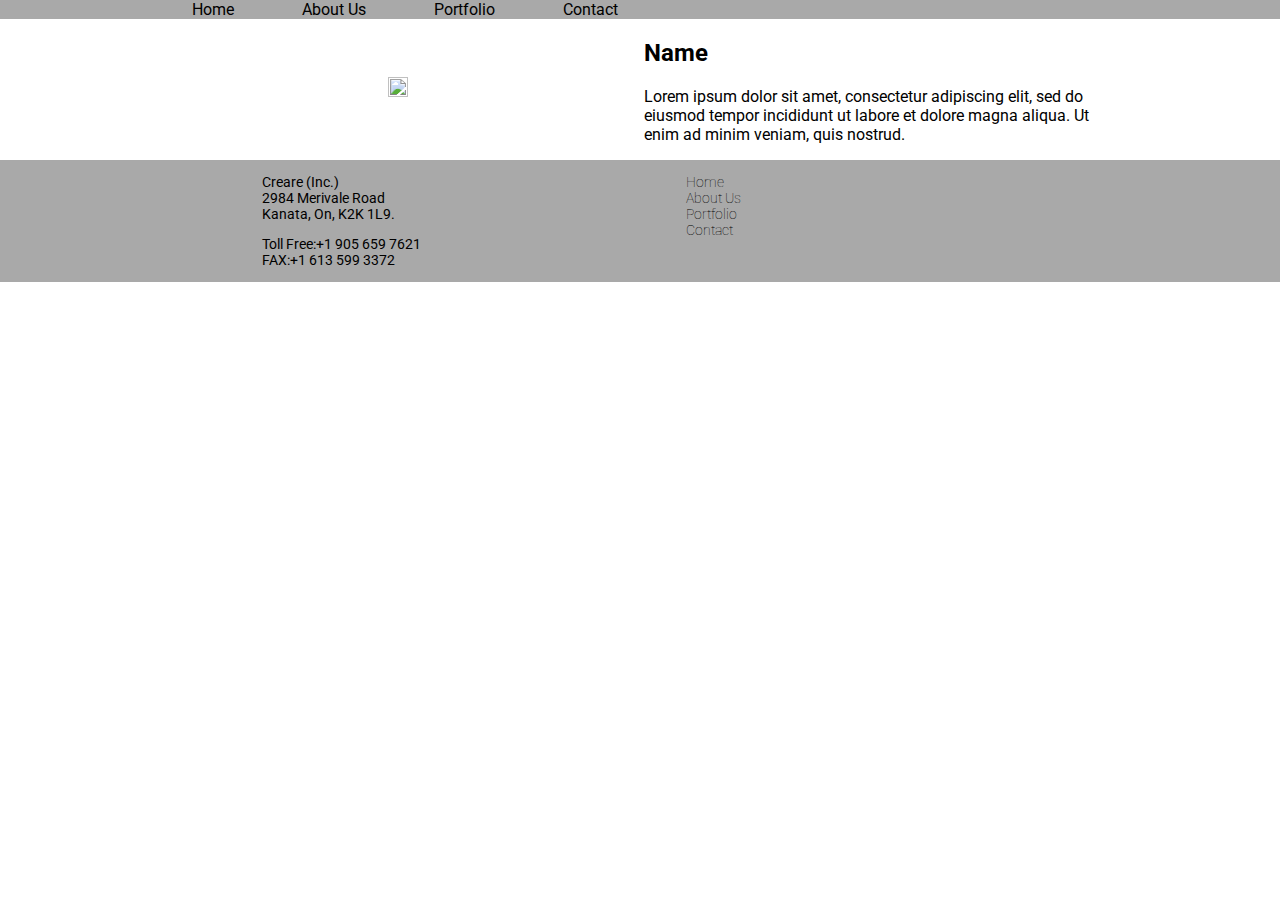
==== about.html @ a11efacd "adding pages" ====
<!DOCTYPE html>
<html lang="en">
<head>
    <meta charset="UTF-8">
    <meta http-equiv="X-UA-Compatible" content="IE=edge">
    <meta name="viewport" content="width=device-width, initial-scale=1.0">
    <link rel="stylesheet" href="css/reset.css" type="text/css">
    <link rel="stylesheet" href="css/main.css" type="text/css">
    <link rel="preconnect" href="https://fonts.googleapis.com">
    <link rel="preconnect" href="https://fonts.gstatic.com" crossorigin>
    <link href="https://fonts.googleapis.com/css2?family=Roboto:wght@400;700&display=swap" rel="stylesheet">

    <title>About Creare</title>
</head>
<body>
    <main class="main">
        <h1 class="hidden">About Us</h1>
    <header class="head">
        <nav class="nav" aria-label="Main Navigation">
            <h2 class="hidden">Main Navigation</h2>
            <ul>
                <li><a class="active" href="index.html">Home</a></li>
                <li><a href="index.html">About Us</a></li>
                <li><a href="portfolio.html">Portfolio</a></li>
                <li><a href="contact.html">Contact</a></li>
            </ul>
        </nav>
    </header>
    <section class="photo-slider">

    </section>
    <section class="summary">
        <div class="two-items">
           <div class="person">
                <img class="photo" src="https://via.placeholder.com/100x100" alt="">
            </div>
            <div>
                <h2>Name</h2>
                <p>Lorem ipsum dolor sit amet, consectetur adipiscing elit, sed do eiusmod tempor incididunt ut labore et dolore magna aliqua. Ut enim ad minim veniam, quis nostrud.</p>
            </div> 
        </div>
        
    </section>
    <footer>
        <div class="two-items">
            <div class="address">
                <h3 class="hidden">Creare Office Address</h3>
                <p>
                    <span class="">Creare (Inc.)</span><br>
                    2984 Merivale Road<br>
                    Kanata, On, K2K 1L9.<br>
                </p>
                <h3 class="hidden">Creare Contact Information</h3>
                <p>
                    Toll Free:+1 905 659 7621<br>
                    FAX:+1 613 599 3372<br>
                </p>
            </div>
            <nav>
                <div>
                    <a href="#">Home</a>
                    <a href="#">About Us</a>
                    <a href="#">Portfolio</a>
                    <a href="#">Contact</a>
                </div> 
            </nav>
        </div>
        
    </footer>
    </main>
    
    <script src="js/main.js"></script>
</body>
</html>
---- css/main.css ----
/* CSS Guide
___________________________________________ */

/* HOME PAGE */

/* 01. General Styles
       - Reset
       - Global
         - General
         - Floats
         - Brand Colors
         - Font Awesome                       
   02. CSS Grid
   03. Site Header
       - Header
       - Nav
   04. Logo
       - Image
       - Title
   05. Team Members
   06. Welcoming statement
                          
/* _____________________________________

/* _____________________________________

   01. General Styles
   _____________________________________ */

/* -------------
  Reset
-------------*/

    body {
        margin: 0;
        padding: 0;
        color: #000;
        font-family: 'Roboto', sans-serif;
    }
/* -------------
  Global
-------------*/

   /*------------ General ------------*/

   
   /*------------ End General ------------*/

   /*------------ Floats ------------*/

   /*------------ End Floats ------------*/

   /*------------ Brand Colours ------------*/
   /*------------ End Brand Colours ------------*/
   
   /*------------ Font Awesome ------------*/

   /*------------ End Font Awesome ------------*/

   /*------------ Form Elements ------------*/

   /*------------ End Form Elements ------------*/
/* _____________________________________

   02. CSS Grid
   _____________________________________ */

  /* .head, .main > *, .foot {
    display: grid;
    margin: 0 auto;
    grid-template-columns: repeat(2, 1fr);
    column-gap: 1.875em;
 }*/

   .head, .main > *, .foot {
      display: grid;
      grid-template-columns: 1fr repeat(2, minmax(auto, 30em)) 1fr;
   }
 
 
    .hidden {
    display: none;
   }
/* _____________________________________

   03. Site Header
   _____________________________________ */

      /*------------ Start Nav Styling ------------*/
     .head {
       background-color: #a9a9a9; 
     } 
      
      .nav {
        grid-column: 2 / span 2;
    }
   
    nav ul {
        margin: 0;
        padding: 0;
        text-decoration: none;
    }

    nav li {
       display: inline;
       margin: 2em;
    }

    nav li a {
        text-decoration: none;
        color: #000;
    }

      /*------------- End Site Header ------------*/

/* _____________________________________

   04. Logo
   _____________________________________ */

    .logo-area {
        background-color: #a9a9a9;
        position: relative;
        z-index: 1;
    }

    .logo-area h2 {
       grid-column: 2 / span 2;
       text-align: center;
    }

    .logo-large {
      grid-column: 2 / span 2;
    }

    .logo-large img {
       display: block;
       margin: 0 auto -20px;
       z-index: 2;

    }

/* _____________________________________

   05. Team Members
   _____________________________________ */

   .team {
      margin-top: 4em;
   }
   
   .two-items {
      display: grid;
      grid-column: 2 / span 2;
      grid-template-columns: repeat(2, 1fr);
      justify-content: space-evenly;
      row-gap: 0.5em;
      column-gap: 0.5em;
   }

  /*.grid-item {
     background-color: aquamarine;


  }*/

  .member {
     display: flex;
     flex-direction: column;
     width: fit-content;
  }

  .member img {
     max-width: fit-content;
  }
   
  .member p {
     text-align: center;
  }

  .right {
     float: right;
  }
/* _____________________________________

   06. Welcoming Statement
   _____________________________________ */
      
   .welcome-text {
      grid-column: 2 / span 2;
      padding: 0 2em;
      margin-top: 2em;
      margin-bottom: 2em;
   }

   .welcome-text p {
      text-align: center;
   }
/* _____________________________________

   07. Video
   _____________________________________ */
   
   .wrapper {
      grid-column: 2 / span 2;
   }

   video {
      width: 100%;
   }
/* _____________________________________

   08. Slider
   _____________________________________ */
      
   .slider {
      overflow: hidden;
      grid-column: 2 / span 2;
   }

   .slider figure {
      position: relative;
      width: 500%;
      margin: 0;
      left: 0;
      animation: 20s slider infinite;
   }

   .slider figure img {
      width: 20%;
      float: left;
  }

  @keyframes slider {
   0% {
       left: 0;
   }
   20% {
       left: 0;
   }
   25% {
       left: -100%;
   }
   45% {
       left: -100%;
   }
   50% {
       left: -200%;
   }
   70% {
       left: -200%;
   }
   75% {
       left: -300%;
   }
   95% {
       left: -300%;
   }
   100% {
       left: -400%;
   }
}

/* _____________________________________

   08. Footer
   _____________________________________ */

   footer {
      background-color: #a9a9a9;
      font-size: 14px;
   }

   .address {
      margin-left: 3em;
   }

   footer nav {
      margin-top: 1em;
      margin-left: 3em;
   }

   footer nav a {
      display: block;
      
      font-weight: 100;
      color: black;
      text-decoration: none;
   }


/* ABOUT US */

/* _____________________________________

   01. Image Slider
   _____________________________________ */

   /* _____________________________________

   02. Member Info
   _____________________________________ */

   .person {
      display: flex;
      justify-content: center;

   }

   .person img {
      width: fit-content;
      height: fit-content;
      align-self: center;
   }


   /* PORTFOLIO PAGE */

   /*.portfolio-mosaic {
      display: grid;
      grid-column: 2 / span 2;
      grid-template-columns: repeat(2,1fr);
      column-gap: 0.75em;
      margin: 1.5em;

   }

   .item {
      margin-bottom: 0.75em;
   }

   .item img {
      max-width: 100%;
   }*/

   .portfolio-mosaic {
      grid-column: 2 / span 2;
      display: flex;
      flex-wrap: wrap;
      margin: 1.5em;

   }

   @media screen and (min-width: 650px) {
    




   }
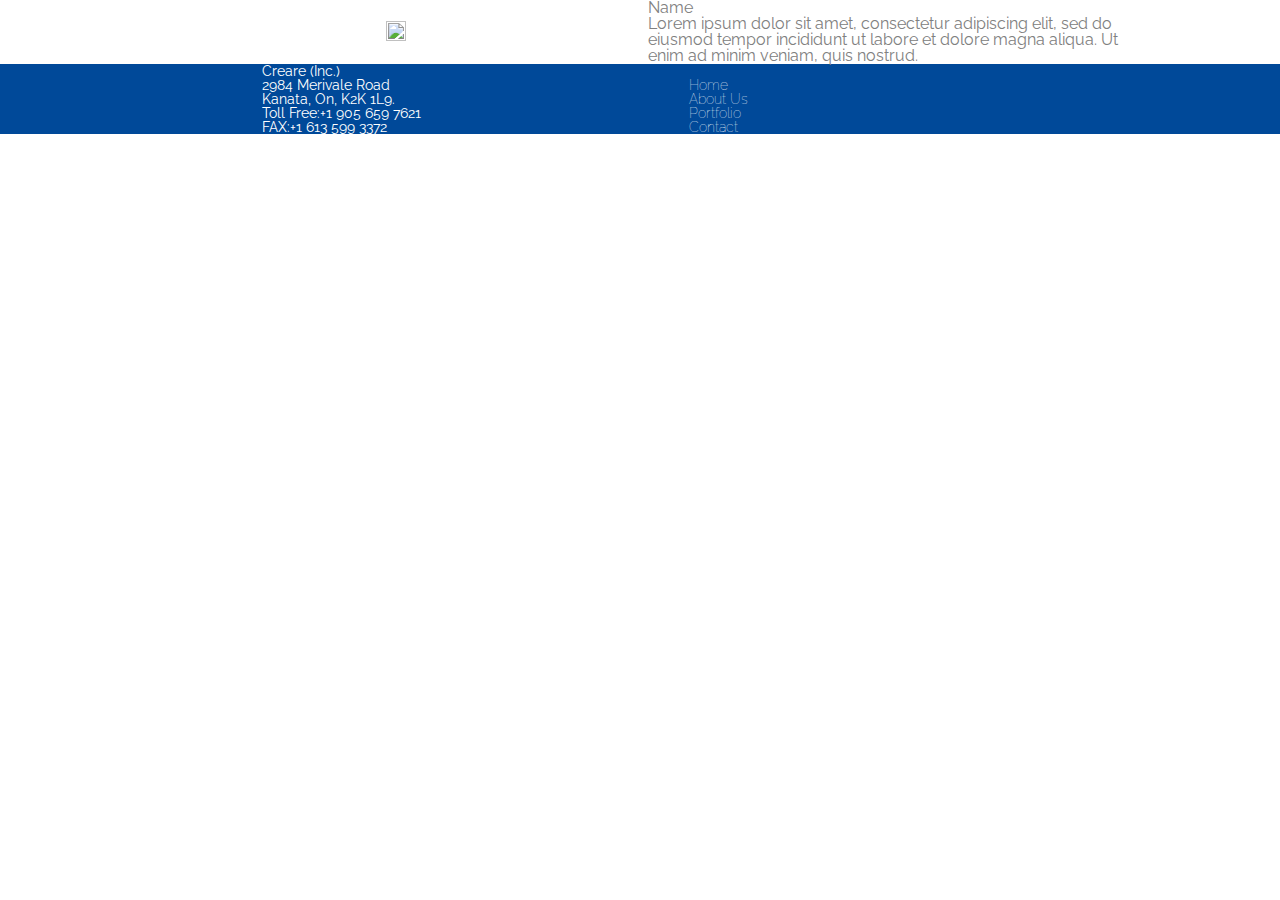
==== commit 7dc7ec00: "making new pages" ====
--- a/about.html
+++ b/about.html
@@ -8,23 +8,30 @@
     <link rel="stylesheet" href="css/main.css" type="text/css">
     <link rel="preconnect" href="https://fonts.googleapis.com">
     <link rel="preconnect" href="https://fonts.gstatic.com" crossorigin>
-    <link href="https://fonts.googleapis.com/css2?family=Roboto:wght@400;700&display=swap" rel="stylesheet">
+    <link href="https://fonts.googleapis.com/css2?family=Raleway:wght@300;500&display=swap" rel="stylesheet">
+    <script src="https://kit.fontawesome.com/cb2dab820a.js" crossorigin="anonymous"></script>
 
     <title>About Creare</title>
 </head>
 <body>
     <main class="main">
         <h1 class="hidden">About Us</h1>
-    <header class="head">
-        <nav class="nav" aria-label="Main Navigation">
+        <header class="head">
             <h2 class="hidden">Main Navigation</h2>
-            <ul>
-                <li><a class="active" href="index.html">Home</a></li>
-                <li><a href="index.html">About Us</a></li>
-                <li><a href="portfolio.html">Portfolio</a></li>
-                <li><a href="contact.html">Contact</a></li>
+            <div class="btn-container">
+                <button class="hamburger" id="hamburger">
+                <i class="fas fa-bars"></i>
+            </button>
+            </div>
+            <div class="nav-container">
+                <ul class="nav-ul" id="nav-ul">
+                <li><a class="active" href="index.html">HOME</a></li>
+                <li><a href="index.html">ABOUT US</a></li>
+                <li><a href="portfolio.html">PORTFOLIO</a></li>
+                <li><a href="contact.html">CONTACT</a></li>
             </ul>
-        </nav>
+            </div>
+            
     </header>
     <section class="photo-slider">
 
--- a/css/main.css
+++ b/css/main.css
@@ -35,8 +35,8 @@
     body {
         margin: 0;
         padding: 0;
-        color: #000;
-        font-family: 'Roboto', sans-serif;
+        color: #808080;
+        font-family: 'Raleway', sans-serif;
     }
 /* -------------
   Global
@@ -89,29 +89,72 @@
 
       /*------------ Start Nav Styling ------------*/
      .head {
-       background-color: #a9a9a9; 
-     } 
+       background-color: #77ccff;
+       grid-column: 2 / span 2;
+       display: flex;
+       flex-direction: column;
+     }
       
-      .nav {
-        grid-column: 2 / span 2;
-    }
-   
-    nav ul {
+     
+   
+    /*nav ul {
         margin: 0;
         padding: 0;
         text-decoration: none;
+        text-align: center;
     }
 
     nav li {
        display: inline;
        margin: 2em;
+       
     }
 
     nav li a {
         text-decoration: none;
         color: #000;
-    }
-
+    }*/
+
+    .hamburger {
+       background-color: transparent;
+       border: 0;
+       color: #fff;
+       cursor: pointer;
+       font-size: 1.5em;
+       margin: 1em;
+       float: right;
+
+    }
+
+    .hamburger:focus {
+       outline: none;
+    }
+
+    .nav-ul {
+       display: none;
+    }
+
+    .nav-ul.show {
+      display: flex;
+      flex-wrap: wrap;
+      align-items: center;
+      flex-direction: column;
+      list-style-type: none;
+      padding-bottom: 1em;
+      padding-left: 0;
+   }
+
+      
+      .nav-ul.show li a {
+         text-decoration: none;
+         color: #fff;
+      }
+
+      .seen {
+         display: none;
+      }
+
+   
       /*------------- End Site Header ------------*/
 
 /* _____________________________________
@@ -120,7 +163,7 @@
    _____________________________________ */
 
     .logo-area {
-        background-color: #a9a9a9;
+        background-color: #77ccff;
         position: relative;
         z-index: 1;
     }
@@ -128,6 +171,7 @@
     .logo-area h2 {
        grid-column: 2 / span 2;
        text-align: center;
+       color: #fff;
     }
 
     .logo-large {
@@ -136,8 +180,9 @@
 
     .logo-large img {
        display: block;
-       margin: 0 auto -20px;
+       margin: 0 auto -10%;
        z-index: 2;
+       max-width: 50%;
 
     }
 
@@ -147,7 +192,7 @@
    _____________________________________ */
 
    .team {
-      margin-top: 4em;
+      margin-top: 15%;
    }
    
    .two-items {
@@ -156,7 +201,7 @@
       grid-template-columns: repeat(2, 1fr);
       justify-content: space-evenly;
       row-gap: 0.5em;
-      column-gap: 0.5em;
+      column-gap: 1em;
    }
 
   /*.grid-item {
@@ -177,6 +222,8 @@
    
   .member p {
      text-align: center;
+     margin-top: 0.25em;
+     margin-bottom: 0.25em;
   }
 
   .right {
@@ -268,12 +315,13 @@
    _____________________________________ */
 
    footer {
-      background-color: #a9a9a9;
+      background-color: #004999;
       font-size: 14px;
    }
 
    .address {
       margin-left: 3em;
+      color: #fff;
    }
 
    footer nav {
@@ -285,7 +333,7 @@
       display: block;
       
       font-weight: 100;
-      color: black;
+      color: #fff;
       text-decoration: none;
    }
 
@@ -334,18 +382,155 @@
       max-width: 100%;
    }*/
 
+   /*.float {
+      float: right;
+   }*/
+
+   .header {
+      background-color: #77ccff;
+   }
+
+   .logo {
+      display: inline;
+   }
+
+   .logo img {
+      width: 30%;
+      margin: 1em;
+   }
+
    .portfolio-mosaic {
+      display: block;
+      margin-top: 4em;
+      margin-bottom: 4em;
+   }
+   
+   .portfolio-mosaic {
+      display: none;
+   }
+
+   .flex {
       grid-column: 2 / span 2;
       display: flex;
+      flex-direction: column;
       flex-wrap: wrap;
-      margin: 1.5em;
-
-   }
-
-   @media screen and (min-width: 650px) {
+      margin-top: 2em;
+      margin-bottom: 2em;
+    }
+
+    .small {
+       margin: auto;
+    }
+  
+   
+   @media screen and (min-width: 750px) {
     
-
-
-
+      .head {
+         display: grid;
+      }
+      .nav-container {
+         grid-column: 2 / span 2;
+      }
+      .seen {
+      display: flex;
+      flex-direction: row;
+      justify-content: center;
+      text-decoration: none;
+      padding: 0;
+  
+    }
+
+    
+
+    .seen li {
+       margin: 1em 2em;
+       text-decoration: none;
+       list-style-type: none;
+       
+    }
+
+    .seen li a {
+        text-decoration: none;
+        color: #fff;
+    }
+
+    .hamburger {
+       display: none;
+    }
+
+    .nav-ul.show {
+       display: none;
+    }
+
+    .nav-ul {
+       display: none;
+    }
+
+
+    /* PORTFOLIO PAGE */
+
+    .main2 > * {
+       display: grid;
+       grid-template-columns: 1fr repeat(2, minmax(auto, 30em)) 1fr;
+    }
+
+
+
+    .navbar {
+      grid-column: 2 / span 2;
+      grid-template-columns: 1fr;
+    }
+
+    .btn-container {
+       display: inline;
+    }
+
+    .logo img {
+       width: 22%;
+    }
+
+    .hidden {
+       display: none;
+    }
+
+    .nav-container {
+       float: right;
+    }
+
+    /*.row {
+       flex-direction: row;
+    }*/
+
+
+   }
+
+    
+
+   @media screen and (min-width: 960px) {
+      .portfolio {
+      display: grid;
+       grid-template-columns: 1fr repeat(2, minmax(auto, 30em)) 1fr;
+    }
+
+    .portfolio-mosaic {
+       grid-column: 2 / span 2;
+       display: flex;
+       flex-wrap: wrap;
+    }
+
+    .item {
+       display: block;
+      margin: 0.5em auto;
+   }
+
+   .item img {
+      max-width: 100%;
+      overflow: hidden;
+      text-align: center;
+   }
+
+   .small {
+      display: none;
+   }
 
    }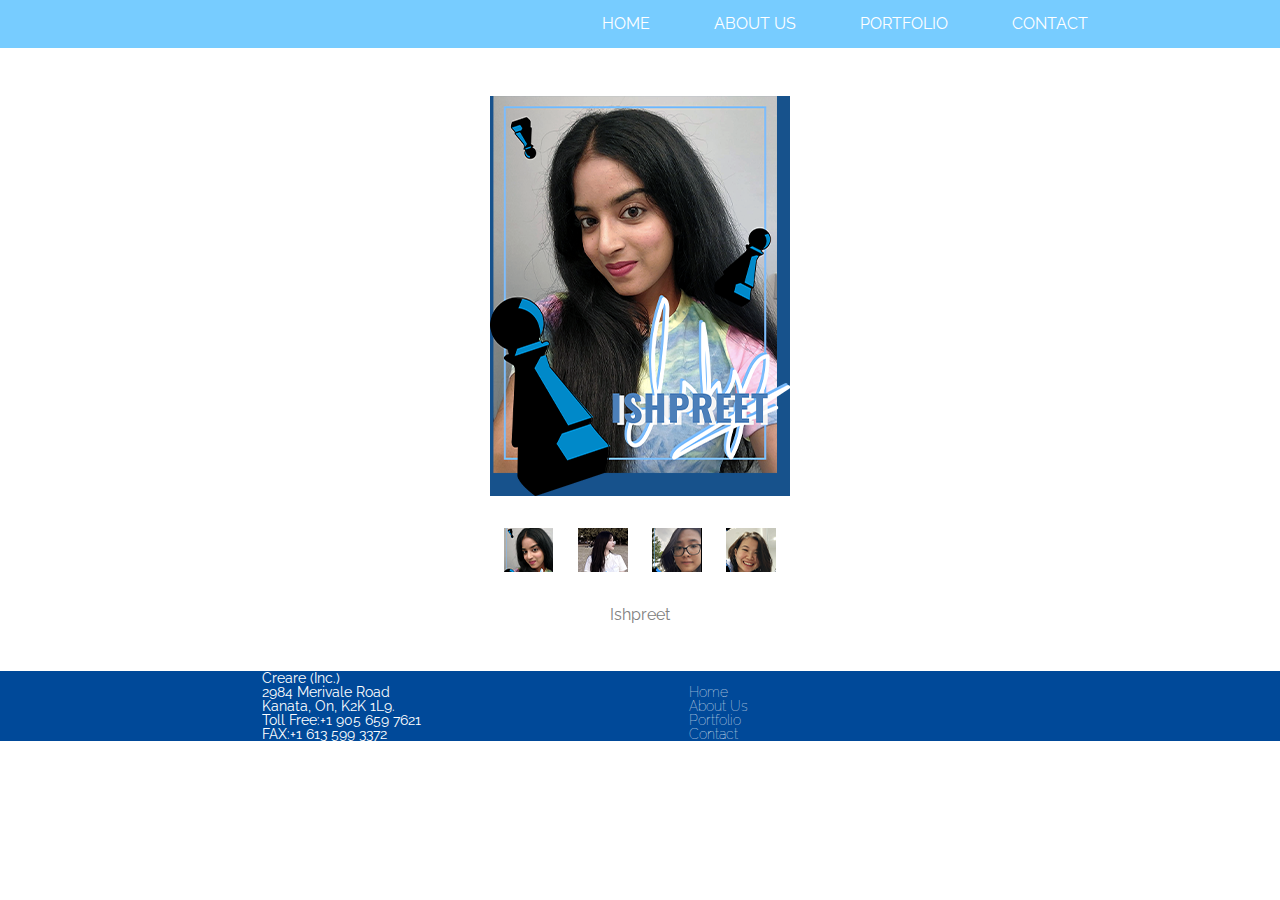
==== commit 2807b0e8: "adding js" ====
--- a/about.html
+++ b/about.html
@@ -14,40 +14,68 @@
     <title>About Creare</title>
 </head>
 <body>
-    <main class="main">
-        <h1 class="hidden">About Us</h1>
-        <header class="head">
+    <main class="main2">
+        <h1 class="hidden">About Creare</h1>
+        <header class="header">
             <h2 class="hidden">Main Navigation</h2>
-            <div class="btn-container">
+            <div class="navbar">
+                <div class="btn-container">
+                <div class="logo"><img src="images/bootcamp_logo.svg" alt=""></div>
+                
                 <button class="hamburger" id="hamburger">
                 <i class="fas fa-bars"></i>
-            </button>
-            </div>
-            <div class="nav-container">
-                <ul class="nav-ul" id="nav-ul">
+                </button>
+                </div>
+        
+                <div class="nav-container">
+                <ul class="nav-ul seen" id="nav-ul">
                 <li><a class="active" href="index.html">HOME</a></li>
                 <li><a href="index.html">ABOUT US</a></li>
                 <li><a href="portfolio.html">PORTFOLIO</a></li>
                 <li><a href="contact.html">CONTACT</a></li>
-            </ul>
+                </ul>
+                <ul class="seen" id="nav-ul">
+                    <li><a class="active" href="index.html">HOME</a></li>
+                    <li><a href="index.html">ABOUT US</a></li>
+                    <li><a href="portfolio.html">PORTFOLIO</a></li>
+                    <li><a href="contact.html">CONTACT</a></li>
+                </ul>
+            </div>
+        </div>      
+        </header>
+        <section class="slider">
+            <div class="containers">
+            <div id="image-container">
+                <div id="photos" style="right: 0">
+                <img src="images/ishpreet.png"/>
+                <img src="images/sian.png"/>
+                <img src="images/alex.png"/>
+                <img src="images/evica.png"/>
+                </div>
             </div>
             
-    </header>
-    <section class="photo-slider">
+            <nav id="bottomNav">
+                <ul id="navList">
+                    <li>
+                      <div class="iconContainer ishpreet" data-offset="0"></div>
+                    </li>
+                    <li><div class="iconContainer sian" data-offset="1"></div></li>
+                    <li><div class="iconContainer alex" data-offset="2"></div></li>
+                    <li><div class="iconContainer evica" data-offset="3"></div></li>
+        
+                </ul>
+            </nav>
+            <div>
+            <h2 id="name">Ishpreet</h2>
+            <p class="bio-info"></p>
+            </div>
+            </div>
+        </section>
+    
+        
 
-    </section>
-    <section class="summary">
-        <div class="two-items">
-           <div class="person">
-                <img class="photo" src="https://via.placeholder.com/100x100" alt="">
-            </div>
-            <div>
-                <h2>Name</h2>
-                <p>Lorem ipsum dolor sit amet, consectetur adipiscing elit, sed do eiusmod tempor incididunt ut labore et dolore magna aliqua. Ut enim ad minim veniam, quis nostrud.</p>
-            </div> 
-        </div>
+       
         
-    </section>
     <footer>
         <div class="two-items">
             <div class="address">
--- a/css/main.css
+++ b/css/main.css
@@ -421,7 +421,66 @@
     .small {
        margin: auto;
     }
-  
+
+    /* ABOUT US */
+
+    #image-container {
+       width: 300px;
+       height: 400px;
+       background-color: #004999;
+       margin:0 auto;
+	   overflow:hidden;
+    }
+
+    #navList {
+       padding: 0;
+       width: fit-content;
+       margin: 2em auto;
+    }
+
+    #navList li {
+      display: inline;
+      list-style-type:none;
+      padding:0px 10px;
+      cursor:pointer;
+   }
+
+   .iconContainer {
+      width:50px;
+      height:44px;
+      display:inline-block;
+      overflow:hidden;
+      background-image:url(../images/spripng.png);
+      background-repeat:no-repeat;
+   }
+
+   .ishpreet {background-position:-50px; }
+   .alex {background-position: 0px;}
+   .sian {background-position:-100px;}
+   .evica {background-position:-150px}
+   
+    #photos {position:relative; width:1200px; transition: all 1.5s;}
+
+    
+
+    #image-container img {
+       max-width: 100%;
+       float: left;
+    }
+    #bottomNav { margin-top: 30px;
+   display: inline; margin: auto;}
+
+
+    .slider {
+      margin: 3em;
+    }
+
+    #name {
+      text-align: center;
+   }
+
+
+    
    
    @media screen and (min-width: 750px) {
     
@@ -501,7 +560,20 @@
        flex-direction: row;
     }*/
 
-
+    /* ABOUT US */
+
+    .slider {
+      display: grid;
+      grid-template-columns: 1fr repeat(2, minmax(auto, 30em)) 1fr;
+    }
+
+    .containers {
+       grid-column: 2 / span 2;
+       display: flex;
+       flex-direction: column;
+    }
+
+    
    }
 
     
@@ -533,4 +605,6 @@
       display: none;
    }
 
+
+
    }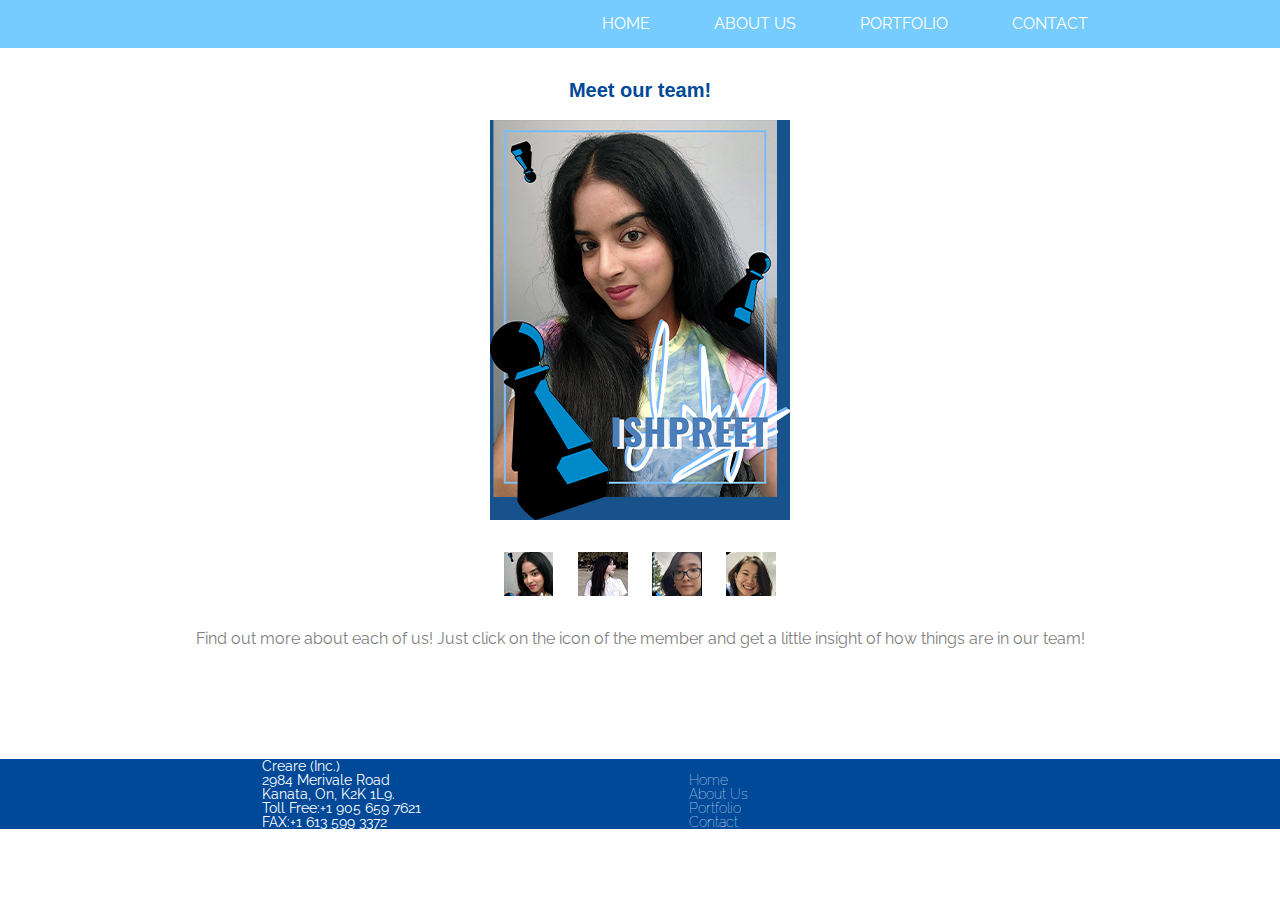
==== commit 9e8ef458: "fixing a conflict" ====
--- a/about.html
+++ b/about.html
@@ -11,13 +11,13 @@
     <link href="https://fonts.googleapis.com/css2?family=Raleway:wght@300;500&display=swap" rel="stylesheet">
     <script src="https://kit.fontawesome.com/cb2dab820a.js" crossorigin="anonymous"></script>
 
-    <title>About Creare</title>
+    <title>About Us</title>
 </head>
 <body>
     <main class="main2">
         <h1 class="hidden">About Creare</h1>
         <header class="header">
-            <h2 class="hidden">Main Navigation</h2>
+            <h2 class="hidden">Header</h2>
             <div class="navbar">
                 <div class="btn-container">
                 <div class="logo"><img src="images/bootcamp_logo.svg" alt=""></div>
@@ -30,20 +30,24 @@
                 <div class="nav-container">
                 <ul class="nav-ul seen" id="nav-ul">
                 <li><a class="active" href="index.html">HOME</a></li>
-                <li><a href="index.html">ABOUT US</a></li>
+                <li><a href="about.html">ABOUT US</a></li>
                 <li><a href="portfolio.html">PORTFOLIO</a></li>
                 <li><a href="contact.html">CONTACT</a></li>
                 </ul>
                 <ul class="seen" id="nav-ul">
                     <li><a class="active" href="index.html">HOME</a></li>
-                    <li><a href="index.html">ABOUT US</a></li>
+                    <li><a href="about.html">ABOUT US</a></li>
                     <li><a href="portfolio.html">PORTFOLIO</a></li>
                     <li><a href="contact.html">CONTACT</a></li>
                 </ul>
             </div>
         </div>      
         </header>
-        <section class="slider">
+        <section class="meet-us">
+            <div class="meet-team">
+                <h2>Meet our team!</h2>
+            </div>
+            
             <div class="containers">
             <div id="image-container">
                 <div id="photos" style="right: 0">
@@ -55,6 +59,7 @@
             </div>
             
             <nav id="bottomNav">
+                <h2 class="hidden">Navigation between the members</h2>
                 <ul id="navList">
                     <li>
                       <div class="iconContainer ishpreet" data-offset="0"></div>
@@ -65,10 +70,10 @@
         
                 </ul>
             </nav>
-            <div>
-            <h2 id="name">Ishpreet</h2>
-            <p class="bio-info"></p>
-            </div>
+                <div class="intros">
+                    <h2 id="name">Find out more about each of us! Just click on the icon of the member and get a little insight of how things are in our team!</h2>
+                <p class="bio-info"></p>
+                </div>
             </div>
         </section>
     
@@ -76,32 +81,34 @@
 
        
         
-    <footer>
-        <div class="two-items">
-            <div class="address">
-                <h3 class="hidden">Creare Office Address</h3>
-                <p>
-                    <span class="">Creare (Inc.)</span><br>
-                    2984 Merivale Road<br>
-                    Kanata, On, K2K 1L9.<br>
-                </p>
-                <h3 class="hidden">Creare Contact Information</h3>
-                <p>
-                    Toll Free:+1 905 659 7621<br>
-                    FAX:+1 613 599 3372<br>
-                </p>
-            </div>
-            <nav>
-                <div>
-                    <a href="#">Home</a>
-                    <a href="#">About Us</a>
-                    <a href="#">Portfolio</a>
-                    <a href="#">Contact</a>
-                </div> 
-            </nav>
-        </div>
-        
-    </footer>
+        <footer>
+            <section class="two-items">
+                <h2 class="hidden">Creare Footer</h2>
+                <div class="address">
+                    <h3 class="hidden">Creare Office Address</h3>
+                    <p>
+                        <span class="">Creare (Inc.)</span><br>
+                        2984 Merivale Road<br>
+                        Kanata, On, K2K 1L9.<br>
+                    </p>
+                    <h3 class="hidden">Creare Contact Information</h3>
+                    <p>
+                        Toll Free:+1 905 659 7621<br>
+                        FAX:+1 613 599 3372<br>
+                    </p>
+                </div>
+                <nav>
+                    <h2 class="hidden">Footer Navigation</h2>
+                    <div>
+                        <a href="#">Home</a>
+                        <a href="#">About Us</a>
+                        <a href="#">Portfolio</a>
+                        <a href="#">Contact</a>
+                    </div> 
+                </nav>
+
+            </section>
+        </footer>
     </main>
     
     <script src="js/main.js"></script>
--- a/css/main.css
+++ b/css/main.css
@@ -458,7 +458,7 @@
    .alex {background-position: 0px;}
    .sian {background-position:-100px;}
    .evica {background-position:-150px}
-   
+
     #photos {position:relative; width:1200px; transition: all 1.5s;}
 
     
@@ -471,15 +471,121 @@
    display: inline; margin: auto;}
 
 
-    .slider {
-      margin: 3em;
-    }
+   .meet-us {
+      margin: 2em 3em 5em;
+    }
+
+   .meet-team {
+      text-align: center;
+      margin-top: 3em;
+      margin-bottom: 3em;
+      color: #004999;
+       font-family: 'Barlow Condensed', sans-serif;
+       font-size: 18px;
+       font-weight: 700;
+   }
 
     #name {
       text-align: center;
    }
 
-
+   .bio-info {
+      text-align: center;
+      font-size: 20px;
+   }
+
+/* PORTFOLIO FEATURE */ 
+
+    .desc {
+       margin: 3em;
+       text-align: center;
+    }
+
+    .examples {
+       margin-bottom: 1em;
+    }
+
+    .examples img {
+      max-width: 100%;
+   }
+
+   .parent, .child {
+      margin: 1em;
+   }
+
+   form { max-width:420px; margin:50px auto;}
+
+.feedback-input {
+  color: #808080;
+  font-family: "Raleway", sans-serif;
+  font-style: italic;
+  font-weight:500;
+  font-size: 18px;
+  border-radius: 5px;
+  line-height: 22px;
+  background-color: transparent;
+  border:2px solid #5d91ef;
+  transition: all 0.3s;
+  padding: 13px;
+  margin-bottom: 15px;
+  width:100%;
+  box-sizing: border-box;
+  outline:0;
+}
+
+.feedback-input:focus { border:2px solid #5d91ef; }
+
+textarea {
+  height: 150px;
+  line-height: 150%;
+  resize:vertical;
+}
+
+[type="submit"] {
+  font-family: 'Barlow Condensed', sans-serif;
+  width: 100%;
+  background:#5d91ef;
+  border-radius:5px;
+  border:0;
+  cursor:pointer;
+  color:white;
+  font-size:24px;
+  padding-top:10px;
+  padding-bottom:10px;
+  transition: all 0.3s;
+  margin-top:-4px;
+  font-weight:700;
+}
+[type="submit"]:hover { background:#fba72b; }
+      
+      
+      .img_map{
+      width: 100%;
+      min-height: 600px;
+      }
+
+      .backgrnd-img img {
+         max-width: 100%;
+      }
+
+      .question {
+         font-family: 'Barlow Condensed', sans-serif;
+         font-size: 20px;
+         font-weight: 600;
+         text-align: center;
+      }
+
+      .ready {
+         color: #004999;
+         font-size: 28px;
+      }
+
+      .start {
+         color: #fba72b;
+         font-size: 32px;
+      }
+
+      
     
    
    @media screen and (min-width: 750px) {
@@ -525,6 +631,18 @@
        display: none;
     }
 
+    /* HOME PAGE */
+
+    .wrapper {
+       max-width: 80%;
+       margin: auto;
+    } 
+
+    .slider {
+       max-width: 80%;
+       margin: 2em auto;
+    }
+
 
     /* PORTFOLIO PAGE */
 
@@ -562,10 +680,21 @@
 
     /* ABOUT US */
 
-    .slider {
+    .meet-us {
       display: grid;
       grid-template-columns: 1fr repeat(2, minmax(auto, 30em)) 1fr;
-    }
+      margin-bottom: 7em;
+    }
+
+    .meet-team {
+       grid-column: 2 / span 2;
+       text-align: center;
+       
+       font-size: 20px;
+       margin-top: 0;
+       margin-bottom: 1em;
+    }
+    
 
     .containers {
        grid-column: 2 / span 2;
@@ -573,11 +702,52 @@
        flex-direction: column;
     }
 
+    .bio-info {
+       margin: auto 4em;
+    }
+
+
+    /* PORTFOLIO FEATURE */
+
+   
+
+  
+
+    .desc {
+      grid-column: 2 / span 2;
+    }
+
+    .examples {
+       grid-column: 2 / span 2;
+       grid-template-columns: 1fr;
+       display: flex;
+
+    }
+
+    .examples img {
+       width: 90%;
+    }
     
-   }
-
+    .map {
+      grid-column: 1 / span 4;
+      margin-bottom: 3em;
+   }
+
+   .backgrnd-img {
+      grid-column: 2 / span 2;
+      margin: 2em
+   }
+
+   .question {
+      grid-column: 2 / span 2;
+
+   }
     
 
+   }
+
+    
+   
    @media screen and (min-width: 960px) {
       .portfolio {
       display: grid;
@@ -605,6 +775,10 @@
       display: none;
    }
 
-
+   /* CONTACT PAGE */
+
+   .map {
+      grid-column: 2 / span 2;
+   }
 
    }